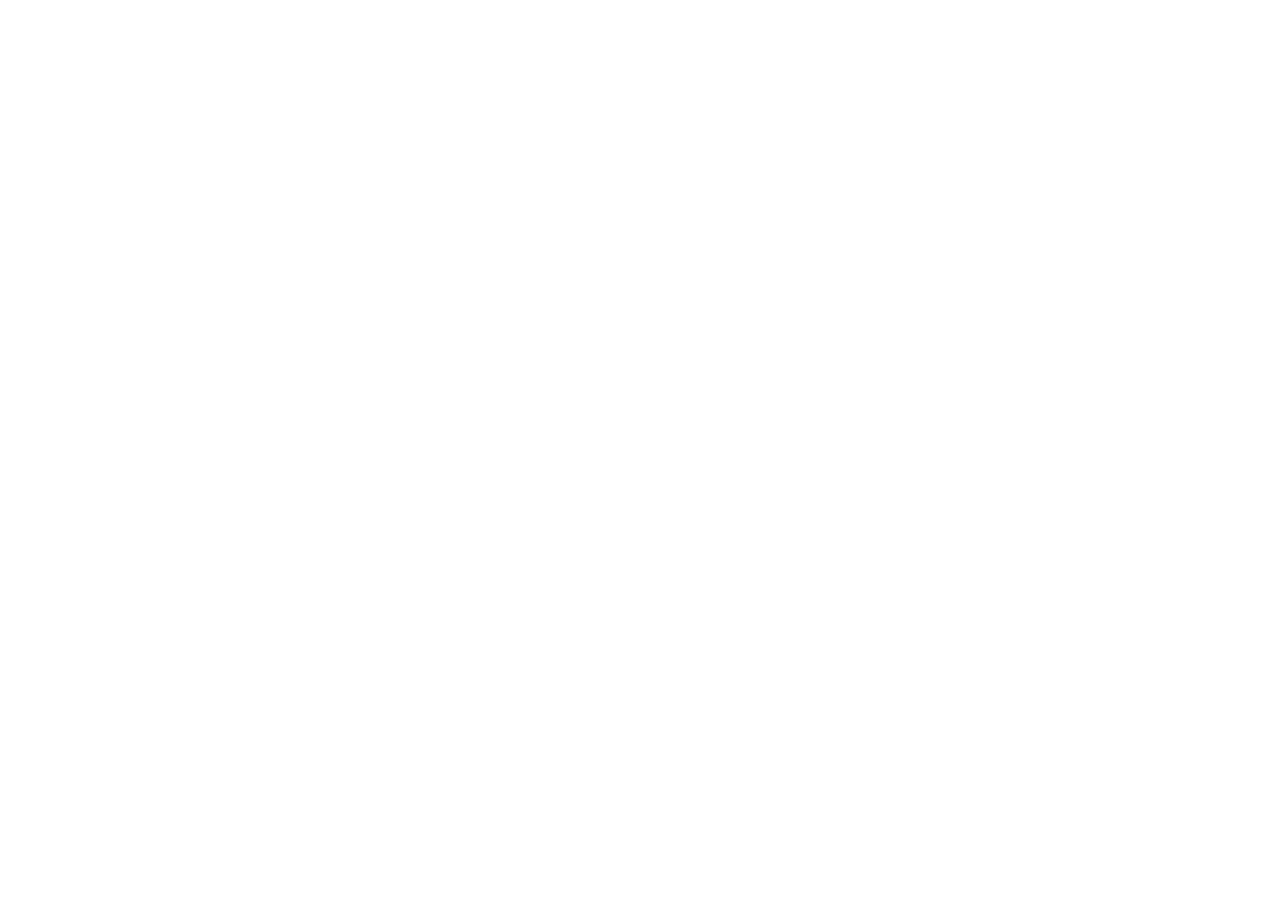
==== linkedIn.html @ 3da4b91e "first commit" ====
<!DOCTYPE html>
<html lang="en">
  <head>
    <meta charset="UTF-8" />
    <meta http-equiv="X-UA-Compatible" content="IE=edge" />
    <meta name="viewport" content="width=device-width, initial-scale=1.0" />
    <title>LinekdIn</title>
    <link rel="stylesheet" href="linkedIn.css" />
  </head>
  <body>
    <header></header>
    <div class="container"></div>
  </body>
</html>
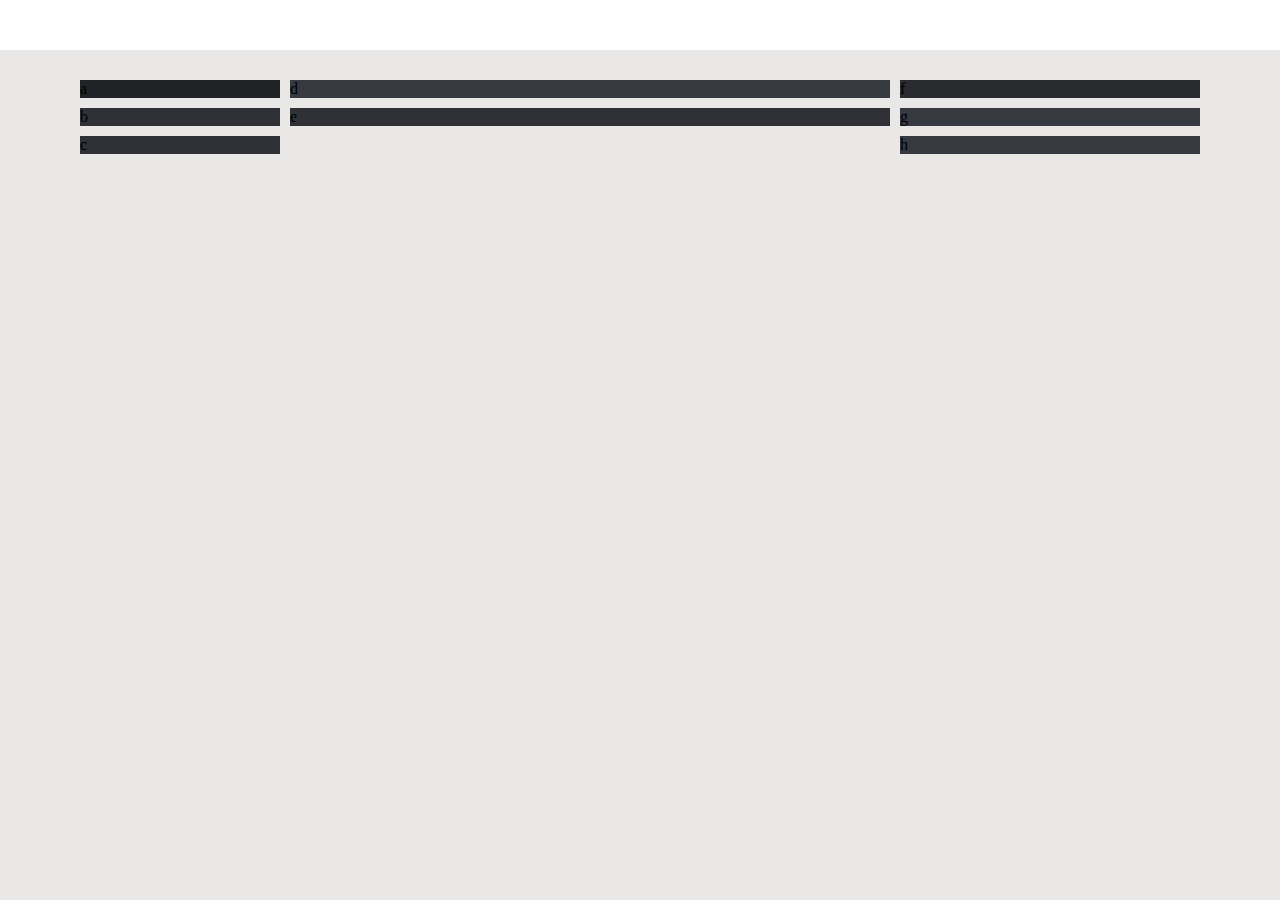
==== commit ecaf1d14: "hehe" ====
--- a/linkedIn.html
+++ b/linkedIn.html
@@ -9,6 +9,21 @@
   </head>
   <body>
     <header></header>
-    <div class="container"></div>
+    <div class="container">
+      <aside class="leftAsideSection">
+        <div class="userProfile">a</div>
+        <div class="userCompany">b</div>
+        <div class="groups-events-recents">c</div>
+      </aside>
+      <main class="mainSection">
+        <div class="createNewPost">d</div>
+        <div class="mainFeed">e</div>
+      </main>
+      <aside class="rightAsideSection">
+        <div class="linkedInNews">f</div>
+        <div class="popularCourses">g</div>
+        <div class="addToYourFeed">h</div>
+      </aside>
+    </div>
   </body>
 </html>
--- a/linkedIn.css
+++ b/linkedIn.css
@@ -0,0 +1,82 @@
+* {
+  padding: 0;
+  margin: 0;
+  box-sizing: border-box;
+  background-color: rgb(233, 232, 231);
+}
+
+header {
+  height: 50px;
+  background-color: white;
+  margin-bottom: 30px;
+  padding: ;
+}
+
+.container {
+  gap: 10px;
+  width: 100vw;
+  display: flex;
+  justify-content: center;
+  align-items: flex-start;
+}
+
+.leftAsideSection {
+  display: flex;
+  flex-direction: column;
+  width: 200px;
+  gap: 10px;
+}
+
+.mainSection {
+  display: flex;
+  flex-direction: column;
+  width: 600px;
+  gap: 10px;
+}
+
+.rightAsideSection {
+  display: flex;
+  flex-direction: column;
+  width: 300px;
+  gap: 10px;
+}
+
+.userProfile {
+  grid-area: userProfile;
+  background-color: rgb(32, 34, 37);
+}
+
+.userCompany {
+  grid-area: userCompany;
+  background-color: rgb(47, 49, 54);
+}
+
+.groups-events-recents {
+  grid-area: groups-events-recents;
+  background-color: rgb(47, 49, 54);
+}
+
+.createNewPost {
+  grid-area: createNewPost;
+  background-color: rgb(54, 57, 63);
+}
+
+.mainFeed {
+  grid-area: mainFeed;
+  background-color: rgb(47, 49, 54);
+}
+
+.linkedInNews {
+  grid-area: linkedInNews;
+  background-color: rgb(41, 43, 47);
+}
+
+.popularCourses {
+  grid-area: popularCourses;
+  background-color: rgb(54, 57, 63);
+}
+
+.addToYourFeed {
+  grid-area: addToYourFeed;
+  background-color: rgb(54, 57, 63);
+}
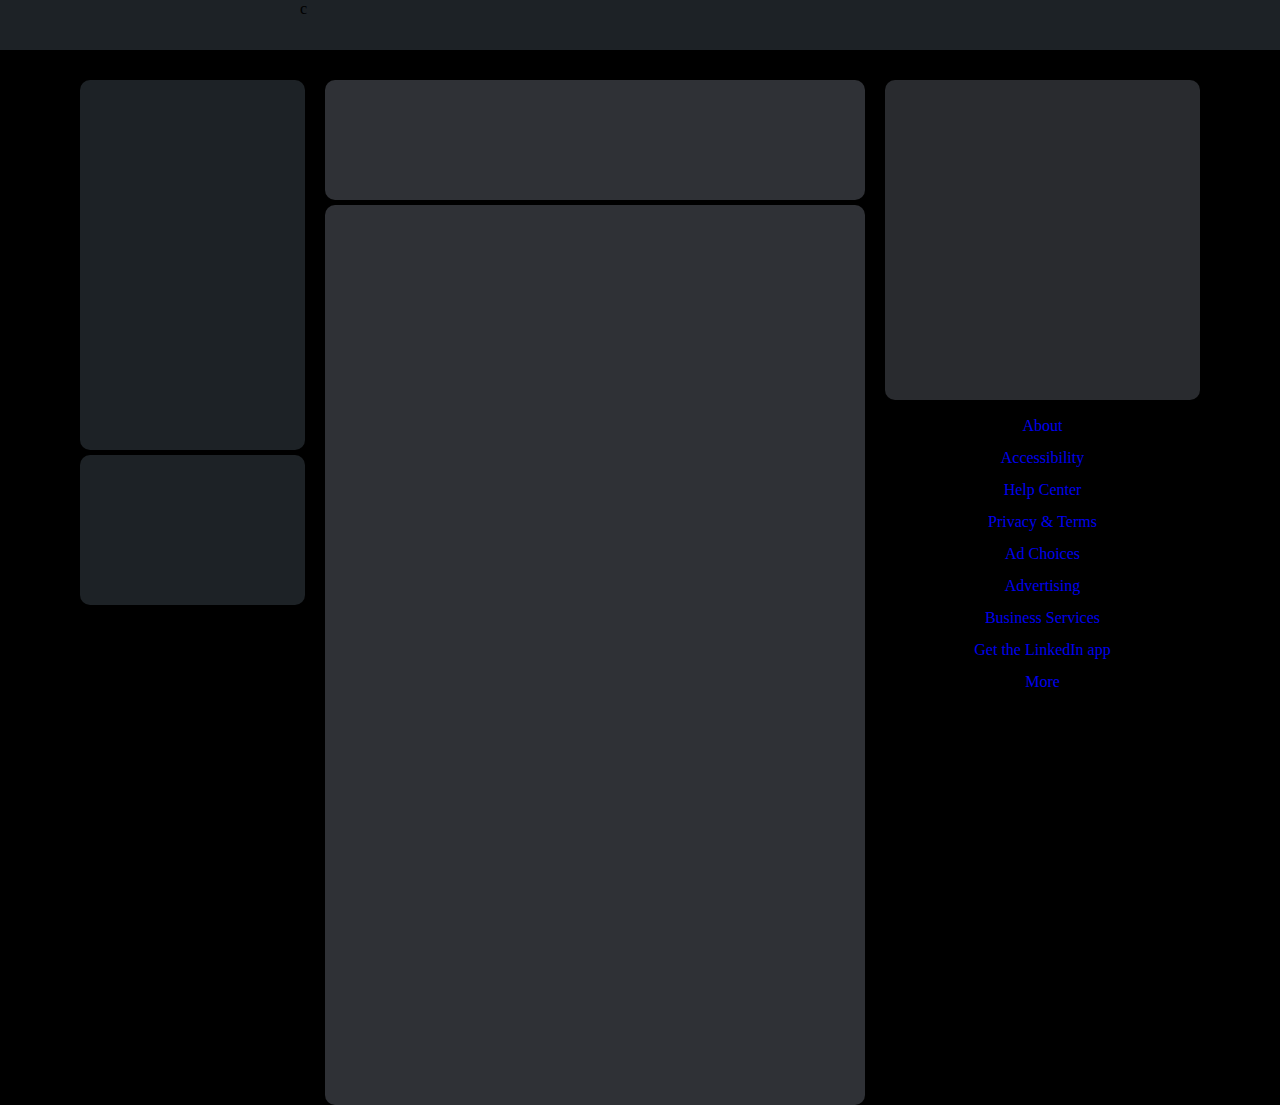
==== commit 9f698f34: "commit" ====
--- a/linkedIn.html
+++ b/linkedIn.html
@@ -8,21 +8,48 @@
     <link rel="stylesheet" href="linkedIn.css" />
   </head>
   <body>
-    <header></header>
+    <header>c</header>
     <div class="container">
       <aside class="leftAsideSection">
-        <div class="userProfile">a</div>
-        <div class="userCompany">b</div>
-        <div class="groups-events-recents">c</div>
+        <div class="userProfile"></div>
+        <div class="userCompany"></div>
       </aside>
       <main class="mainSection">
-        <div class="createNewPost">d</div>
-        <div class="mainFeed">e</div>
+        <div class="createNewPost"></div>
+        <div class="mainFeed"></div>
       </main>
       <aside class="rightAsideSection">
-        <div class="linkedInNews">f</div>
-        <div class="popularCourses">g</div>
-        <div class="addToYourFeed">h</div>
+        <div class="linkedInNews"></div>
+        <footer class="moreInfo"></footer>
+        <ul class="moreInfo">
+          <li class="footerItem">
+            <a href="#"><span>About</span></a>
+          </li>
+          <li class="footerItem">
+            <a href="#"><span>Accessibility</span></a>
+          </li>
+          <li class="footerItem">
+            <a href="#"><span>Help Center</span></a>
+          </li>
+          <li class="footerItem">
+            <a href="#"><span>Privacy & Terms</span></a>
+          </li>
+          <li class="footerItem">
+            <a href="#"><span>Ad Choices</span></a>
+          </li>
+          <li class="footerItem">
+            <a href="#"><span>Advertising</span></a>
+          </li>
+          <li class="footerItem">
+            <a href="#"><span>Business Services</span></a>
+          </li>
+          <li class="footerItem">
+            <a href="#"><span>Get the LinkedIn app</span></a>
+          </li>
+          <li class="footerItem">
+            <a href="#"><span>More</span></a>
+          </li>
+        </ul>
       </aside>
     </div>
   </body>
--- a/linkedIn.css
+++ b/linkedIn.css
@@ -2,81 +2,82 @@
   padding: 0;
   margin: 0;
   box-sizing: border-box;
-  background-color: rgb(233, 232, 231);
+  background-color: rgb(0, 0, 0);
 }
 
 header {
   height: 50px;
-  background-color: white;
+  background-color: rgb(29, 34, 38);
   margin-bottom: 30px;
-  padding: ;
+  padding: 0px 300px;
 }
 
 .container {
-  gap: 10px;
+  gap: 20px;
   width: 100vw;
   display: flex;
   justify-content: center;
   align-items: flex-start;
 }
 
-.leftAsideSection {
+.leftAsideSection,
+.mainSection,
+.rightAsideSection {
   display: flex;
   flex-direction: column;
-  width: 200px;
-  gap: 10px;
+  gap: 5px;
+}
+
+.leftAsideSection div,
+.mainSection div,
+.rightAsideSection div {
+  border-radius: 10px;
+}
+
+.leftAsideSection {
+  width: 225px;
 }
 
 .mainSection {
-  display: flex;
-  flex-direction: column;
-  width: 600px;
-  gap: 10px;
+  width: 540px;
 }
 
 .rightAsideSection {
-  display: flex;
-  flex-direction: column;
-  width: 300px;
-  gap: 10px;
+  width: 315px;
 }
 
 .userProfile {
-  grid-area: userProfile;
-  background-color: rgb(32, 34, 37);
+  background-color: rgb(29, 34, 38);
+  height: 370px;
 }
 
 .userCompany {
-  grid-area: userCompany;
-  background-color: rgb(47, 49, 54);
-}
-
-.groups-events-recents {
-  grid-area: groups-events-recents;
-  background-color: rgb(47, 49, 54);
+  background-color: rgb(29, 34, 38);
+  height: 150px;
 }
 
 .createNewPost {
-  grid-area: createNewPost;
-  background-color: rgb(54, 57, 63);
+  background-color: rgb(47, 49, 54);
+  height: 120px;
 }
 
 .mainFeed {
-  grid-area: mainFeed;
   background-color: rgb(47, 49, 54);
+  height: 100vh;
 }
 
 .linkedInNews {
-  grid-area: linkedInNews;
   background-color: rgb(41, 43, 47);
+  height: 320px;
 }
 
-.popularCourses {
-  grid-area: popularCourses;
-  background-color: rgb(54, 57, 63);
+.moreInfo {
+  /* display: flex; */
+  flex-wrap: wrap;
+  text-align: center;
+  line-height: 2;
 }
 
-.addToYourFeed {
-  grid-area: addToYourFeed;
-  background-color: rgb(54, 57, 63);
+.moreInfo a {
+  text-decoration: none;
 }
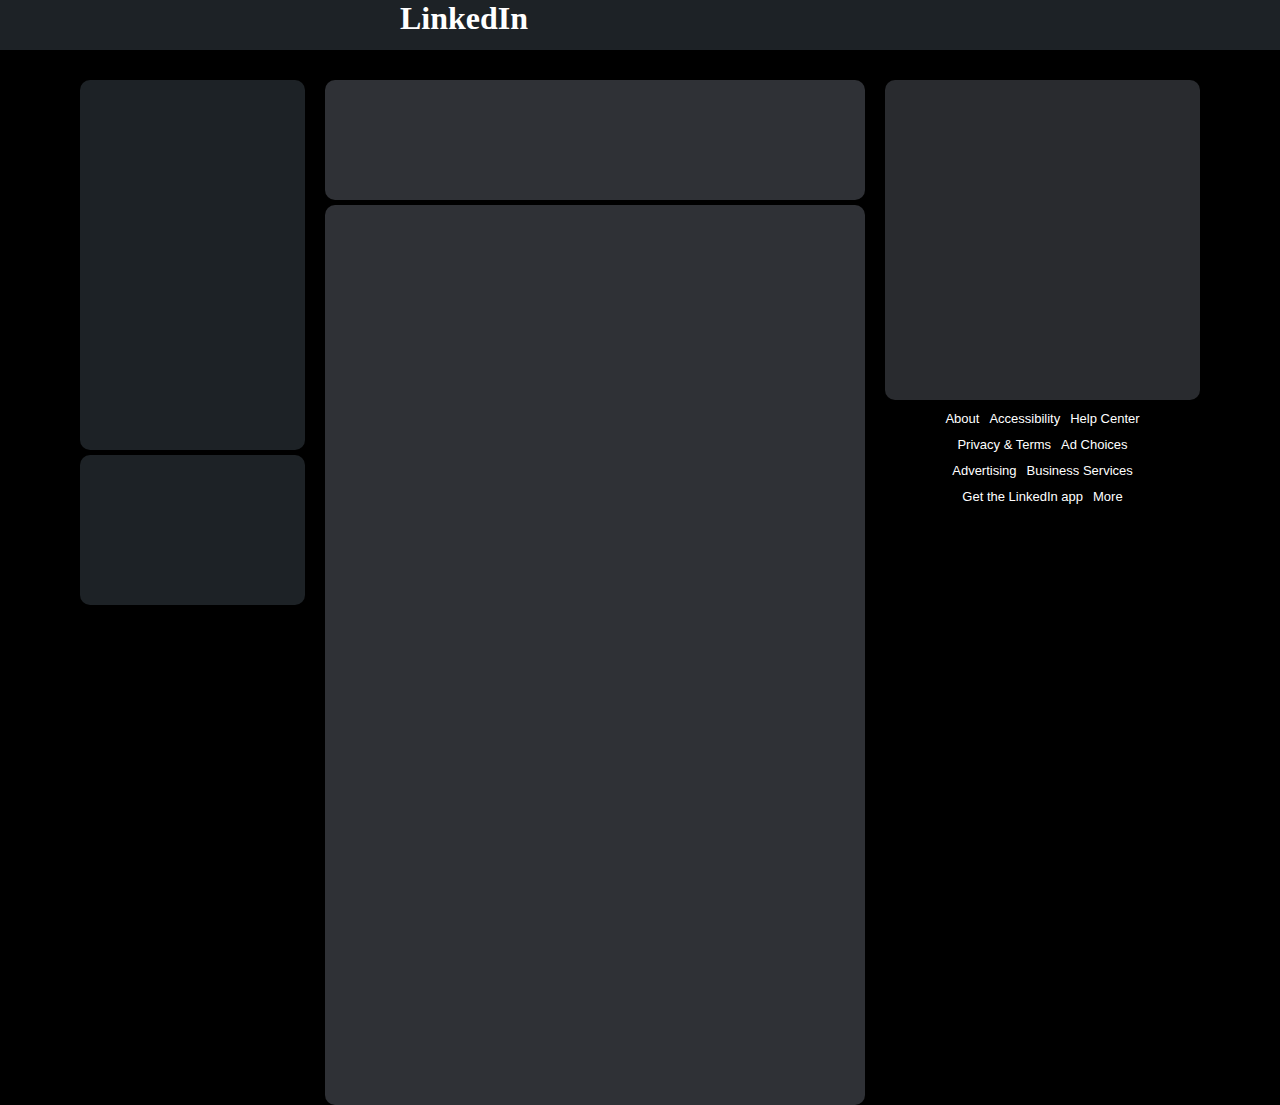
==== commit 16324a62: "commit" ====
--- a/linkedIn.html
+++ b/linkedIn.html
@@ -8,7 +8,7 @@
     <link rel="stylesheet" href="linkedIn.css" />
   </head>
   <body>
-    <header>c</header>
+    <header><h1>LinkedIn</h1></header>
     <div class="container">
       <aside class="leftAsideSection">
         <div class="userProfile"></div>
@@ -23,31 +23,31 @@
         <footer class="moreInfo"></footer>
         <ul class="moreInfo">
           <li class="footerItem">
-            <a href="#"><span>About</span></a>
+            <a href="#" target="_blank"><span>About</span></a>
           </li>
           <li class="footerItem">
-            <a href="#"><span>Accessibility</span></a>
+            <a href="#" target="_blank"><span>Accessibility</span></a>
           </li>
           <li class="footerItem">
-            <a href="#"><span>Help Center</span></a>
+            <a href="#" target="_blank"><span>Help Center</span></a>
           </li>
           <li class="footerItem">
-            <a href="#"><span>Privacy & Terms</span></a>
+            <a href="#" target="_blank"><span>Privacy & Terms</span></a>
           </li>
           <li class="footerItem">
-            <a href="#"><span>Ad Choices</span></a>
+            <a href="#" target="_blank"><span>Ad Choices</span></a>
           </li>
           <li class="footerItem">
-            <a href="#"><span>Advertising</span></a>
+            <a href="#" target="_blank"><span>Advertising</span></a>
           </li>
           <li class="footerItem">
-            <a href="#"><span>Business Services</span></a>
+            <a href="#" target="_blank"><span>Business Services</span></a>
           </li>
           <li class="footerItem">
-            <a href="#"><span>Get the LinkedIn app</span></a>
+            <a href="#" target="_blank"><span>Get the LinkedIn app</span></a>
           </li>
           <li class="footerItem">
-            <a href="#"><span>More</span></a>
+            <a href="#" target="_blank"><span>More</span></a>
           </li>
         </ul>
       </aside>
--- a/linkedIn.css
+++ b/linkedIn.css
@@ -4,12 +4,17 @@
   box-sizing: border-box;
   background-color: rgb(0, 0, 0);
 }
+h1 {
+  display: inline;
+  background-color: rgb(29, 34, 38);
+}
 
 header {
   height: 50px;
   background-color: rgb(29, 34, 38);
   margin-bottom: 30px;
-  padding: 0px 300px;
+  padding: 0px 400px;
+  color: white;
 }
 
 .container {
@@ -72,12 +77,24 @@
 }
 
 .moreInfo {
-  /* display: flex; */
+  margin-left: 57.5px;
+  display: flex;
   flex-wrap: wrap;
-  text-align: center;
-  line-height: 2;
+  align-items: center;
+  justify-content: center;
+  gap: 10px;
+  line-height: 1;
+  width: 200px;
 }
 
-.moreInfo a {
+.moreInfo a,
+li {
   text-decoration: none;
+  color: white;
+  list-style-type: none;
 }
+
+.moreInfo a span {
+  font-family: Arial, Helvetica, sans-serif;
+  font-size: 13px;
+}
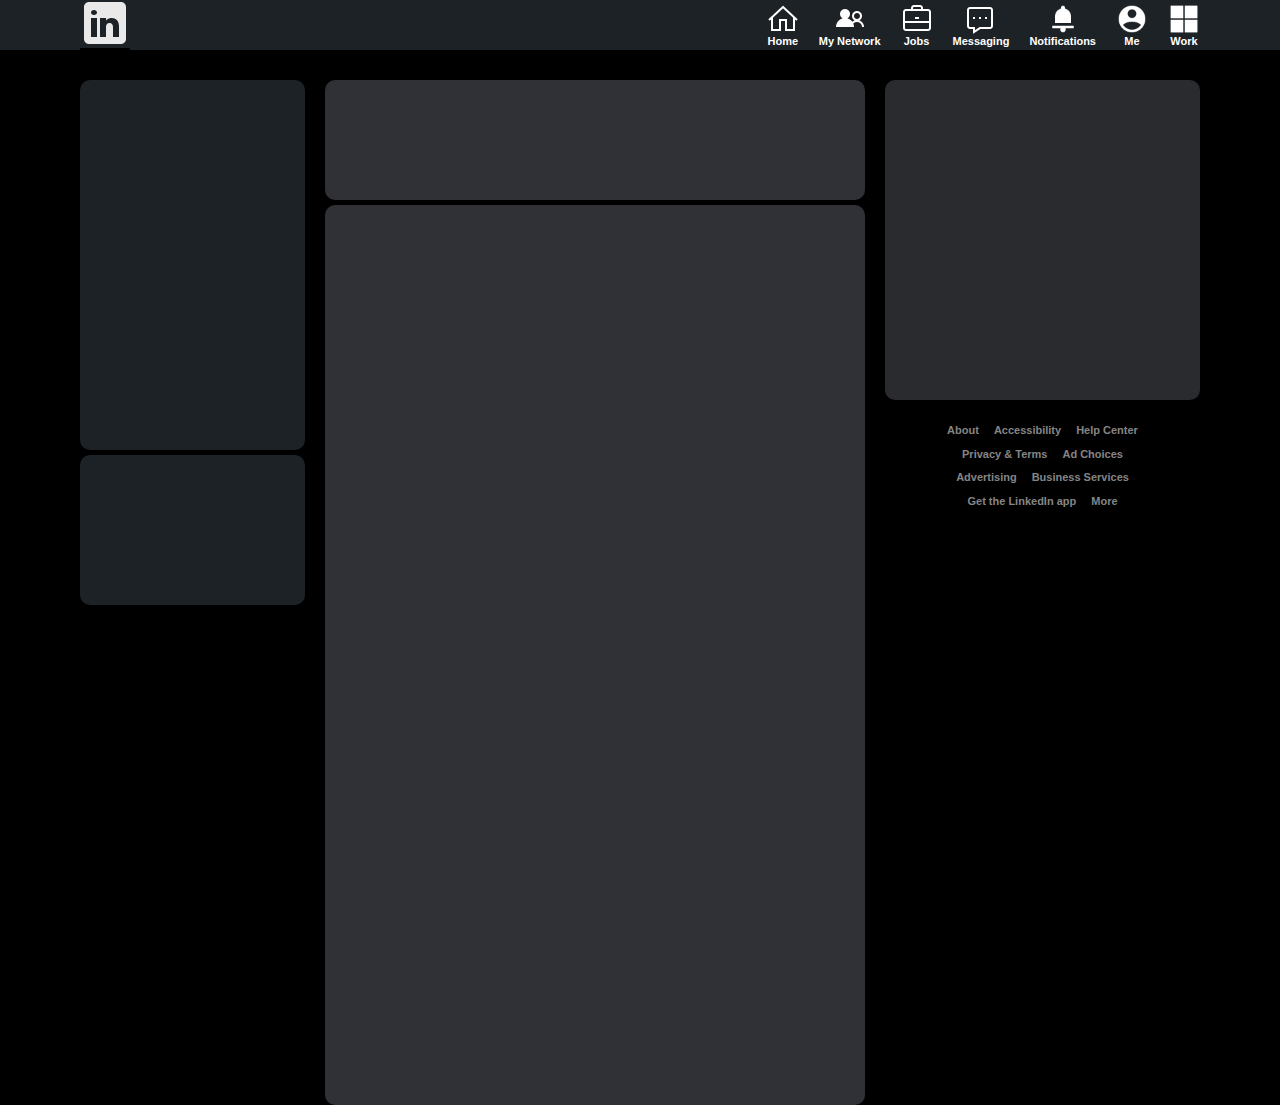
==== commit 22989f5c: "commit" ====
--- a/linkedIn.html
+++ b/linkedIn.html
@@ -4,11 +4,94 @@
     <meta charset="UTF-8" />
     <meta http-equiv="X-UA-Compatible" content="IE=edge" />
     <meta name="viewport" content="width=device-width, initial-scale=1.0" />
-    <title>LinekdIn</title>
+    <title>LinkedIn</title>
     <link rel="stylesheet" href="linkedIn.css" />
   </head>
   <body>
-    <header><h1>LinkedIn</h1></header>
+    <header>
+      <a href="linkedIn.html"
+        ><svg
+          fill="rgb(233, 233, 234)"
+          xmlns="http://www.w3.org/2000/svg"
+          viewbox="0 0 50 50"
+          width="50px"
+          height="50px"
+        >
+          <title>LinkedIn</title>
+          <path
+            d="M41,4H9C6.24,4,4,6.24,4,9v32c0,2.76,2.24,5,5,5h32c2.76,0,5-2.24,5-5V9C46,6.24,43.76,4,41,4z M17,20v19h-6V20H17z M11,14.47c0-1.4,1.2-2.47,3-2.47s2.93,1.07,3,2.47c0,1.4-1.12,2.53-3,2.53C12.2,17,11,15.87,11,14.47z M39,39h-6c0,0,0-9.26,0-10 c0-2-1-4-3.5-4.04h-0.08C27,24.96,26,27.02,26,29c0,0.91,0,10,0,10h-6V20h6v2.56c0,0,1.93-2.56,5.81-2.56 c3.97,0,7.19,2.73,7.19,8.26V39z"
+          />
+        </svg>
+      </a>
+      <nav class="primaryNav">
+        <ul class="primaryNavList">
+          <li class="primaryNavItem homeButton">
+            <a href="">
+              <img src="./images/icons8-home-32.png" alt="home" width="32px" />
+              <span>Home</span>
+            </a>
+          </li>
+          <li class="primaryNavItem myNetworkButton">
+            <a href="">
+              <img
+                src="./images/icons8-group-32.png"
+                alt="mynetwork"
+                width="32px"
+              />
+              <span>My Network</span></a
+            >
+          </li>
+          <li class="primaryNavItem jobsButton">
+            <a href="">
+              <img
+                src="./images/icons8-briefcase-32.png"
+                alt="jobs"
+                width="32px"
+              />
+              <span>Jobs</span>
+            </a>
+          </li>
+          <li class="primaryNavItem messagingButton">
+            <a href="">
+              <img
+                src="./images/icons8-chat-bubble-32.png"
+                alt="messaging"
+                width="32px"
+              />
+              <span>Messaging</span>
+            </a>
+          </li>
+          <li class="primaryNavItem notificationsButton">
+            <a href="">
+              <img
+                src="./images/icons8-notification-48.png"
+                alt="bell"
+                width="32px"
+              />
+              <span>Notifications</span>
+            </a>
+          </li>
+          <li class="primaryNavItem myProfileButton">
+            <a href="">
+              <img
+                src="./images/icons8-male-user-48.png"
+                alt="user"
+                width="32px"
+              /><span>Me</span></a
+            >
+          </li>
+          <li class="primaryNavItem workButton">
+            <a href="">
+              <img
+                src="./images/icons8-grid-2-50.png"
+                alt="grid"
+                width="32px"
+              /><span>Work</span></a
+            >
+          </li>
+        </ul>
+      </nav>
+    </header>
     <div class="container">
       <aside class="leftAsideSection">
         <div class="userProfile"></div>
@@ -20,36 +103,37 @@
       </main>
       <aside class="rightAsideSection">
         <div class="linkedInNews"></div>
-        <footer class="moreInfo"></footer>
-        <ul class="moreInfo">
-          <li class="footerItem">
-            <a href="#" target="_blank"><span>About</span></a>
-          </li>
-          <li class="footerItem">
-            <a href="#" target="_blank"><span>Accessibility</span></a>
-          </li>
-          <li class="footerItem">
-            <a href="#" target="_blank"><span>Help Center</span></a>
-          </li>
-          <li class="footerItem">
-            <a href="#" target="_blank"><span>Privacy & Terms</span></a>
-          </li>
-          <li class="footerItem">
-            <a href="#" target="_blank"><span>Ad Choices</span></a>
-          </li>
-          <li class="footerItem">
-            <a href="#" target="_blank"><span>Advertising</span></a>
-          </li>
-          <li class="footerItem">
-            <a href="#" target="_blank"><span>Business Services</span></a>
-          </li>
-          <li class="footerItem">
-            <a href="#" target="_blank"><span>Get the LinkedIn app</span></a>
-          </li>
-          <li class="footerItem">
-            <a href="#" target="_blank"><span>More</span></a>
-          </li>
-        </ul>
+        <footer class="moreInfo">
+          <ul class="moreInfo">
+            <li class="footerItem">
+              <a href="#" target="_blank"><span>About</span></a>
+            </li>
+            <li class="footerItem">
+              <a href="#" target="_blank"><span>Accessibility</span></a>
+            </li>
+            <li class="footerItem">
+              <a href="#" target="_blank"><span>Help Center</span></a>
+            </li>
+            <li class="footerItem">
+              <a href="#" target="_blank"><span>Privacy & Terms</span></a>
+            </li>
+            <li class="footerItem">
+              <a href="#" target="_blank"><span>Ad Choices</span></a>
+            </li>
+            <li class="footerItem">
+              <a href="#" target="_blank"><span>Advertising</span></a>
+            </li>
+            <li class="footerItem">
+              <a href="#" target="_blank"><span>Business Services</span></a>
+            </li>
+            <li class="footerItem">
+              <a href="#" target="_blank"><span>Get the LinkedIn app</span></a>
+            </li>
+            <li class="footerItem">
+              <a href="#" target="_blank"><span>More</span></a>
+            </li>
+          </ul>
+        </footer>
       </aside>
     </div>
   </body>
--- a/linkedIn.css
+++ b/linkedIn.css
@@ -3,23 +3,56 @@
   margin: 0;
   box-sizing: border-box;
   background-color: rgb(0, 0, 0);
+  text-decoration: none;
+  list-style-type: none;
 }
-h1 {
-  display: inline;
+
+svg {
   background-color: rgb(29, 34, 38);
 }
 
+img {
+}
+
 header {
+  display: flex;
+  align-items: center;
+  justify-content: center;
   height: 50px;
   background-color: rgb(29, 34, 38);
   margin-bottom: 30px;
-  padding: 0px 400px;
+  color: white;
+}
+
+nav {
+  background-color: transparent;
+  width: 1070px;
+}
+
+nav ul {
+  display: flex;
+  flex-direction: row;
+  justify-content: flex-end;
+  gap: 20px;
+}
+
+.primaryNavItem a,
+.primaryNavItem a span {
+  display: flex;
+  flex-direction: column;
+  align-items: center;
+}
+
+nav * {
+  background-color: transparent;
+}
+
+nav span {
   color: white;
 }
 
 .container {
   gap: 20px;
-  width: 100vw;
   display: flex;
   justify-content: center;
   align-items: flex-start;
@@ -77,24 +110,19 @@
 }
 
 .moreInfo {
-  margin-left: 57.5px;
+  padding-top: 10px;
+  margin: 0 27.5px;
   display: flex;
   flex-wrap: wrap;
   align-items: center;
   justify-content: center;
-  gap: 10px;
-  line-height: 1;
-  width: 200px;
+  gap: 15px;
+  line-height: 0.5;
 }
 
-.moreInfo a,
-li {
-  text-decoration: none;
-  color: white;
-  list-style-type: none;
+span {
+  font-family: Arial, Helvetica, sans-serif;
+  font-size: 11px;
+  font-weight: bold;
+  color: rgb(133, 133, 133);
 }
-
-.moreInfo a span {
-  font-family: Arial, Helvetica, sans-serif;
-  font-size: 13px;
-}
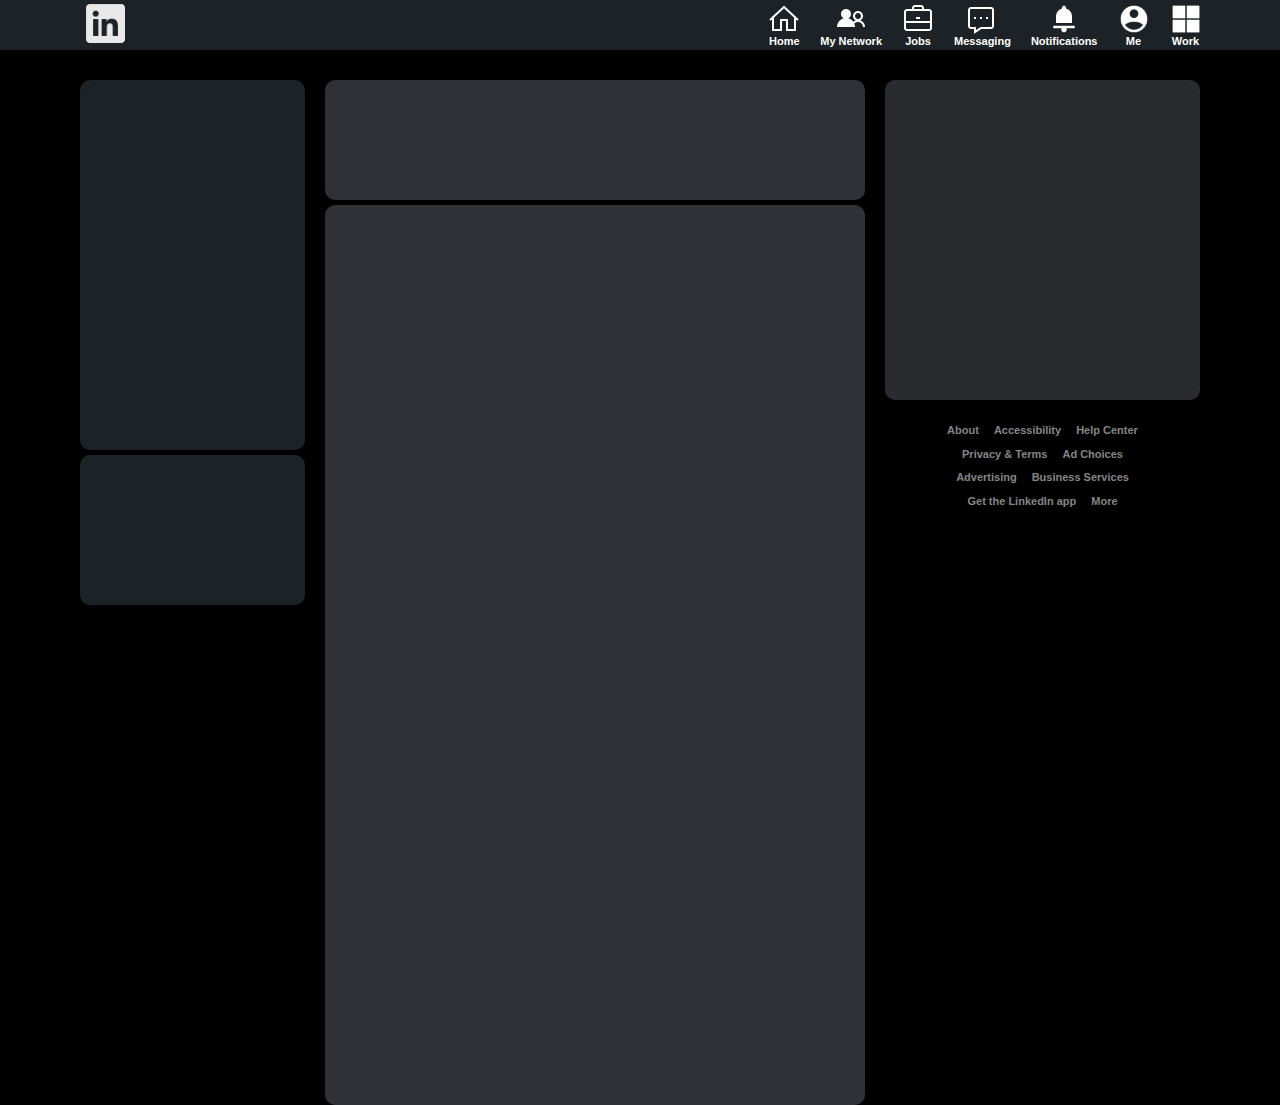
==== commit 360a44e7: "committt" ====
--- a/linkedIn.html
+++ b/linkedIn.html
@@ -10,18 +10,7 @@
   <body>
     <header>
       <a href="linkedIn.html"
-        ><svg
-          fill="rgb(233, 233, 234)"
-          xmlns="http://www.w3.org/2000/svg"
-          viewbox="0 0 50 50"
-          width="50px"
-          height="50px"
-        >
-          <title>LinkedIn</title>
-          <path
-            d="M41,4H9C6.24,4,4,6.24,4,9v32c0,2.76,2.24,5,5,5h32c2.76,0,5-2.24,5-5V9C46,6.24,43.76,4,41,4z M17,20v19h-6V20H17z M11,14.47c0-1.4,1.2-2.47,3-2.47s2.93,1.07,3,2.47c0,1.4-1.12,2.53-3,2.53C12.2,17,11,15.87,11,14.47z M39,39h-6c0,0,0-9.26,0-10 c0-2-1-4-3.5-4.04h-0.08C27,24.96,26,27.02,26,29c0,0.91,0,10,0,10h-6V20h6v2.56c0,0,1.93-2.56,5.81-2.56 c3.97,0,7.19,2.73,7.19,8.26V39z"
-          />
-        </svg>
+        ><img src="./images/icons8-linkedin-60.png" alt="logo" width="53px" />
       </a>
       <nav class="primaryNav">
         <ul class="primaryNavList">
--- a/linkedIn.css
+++ b/linkedIn.css
@@ -7,11 +7,8 @@
   list-style-type: none;
 }
 
-svg {
+img {
   background-color: rgb(29, 34, 38);
-}
-
-img {
 }
 
 header {
